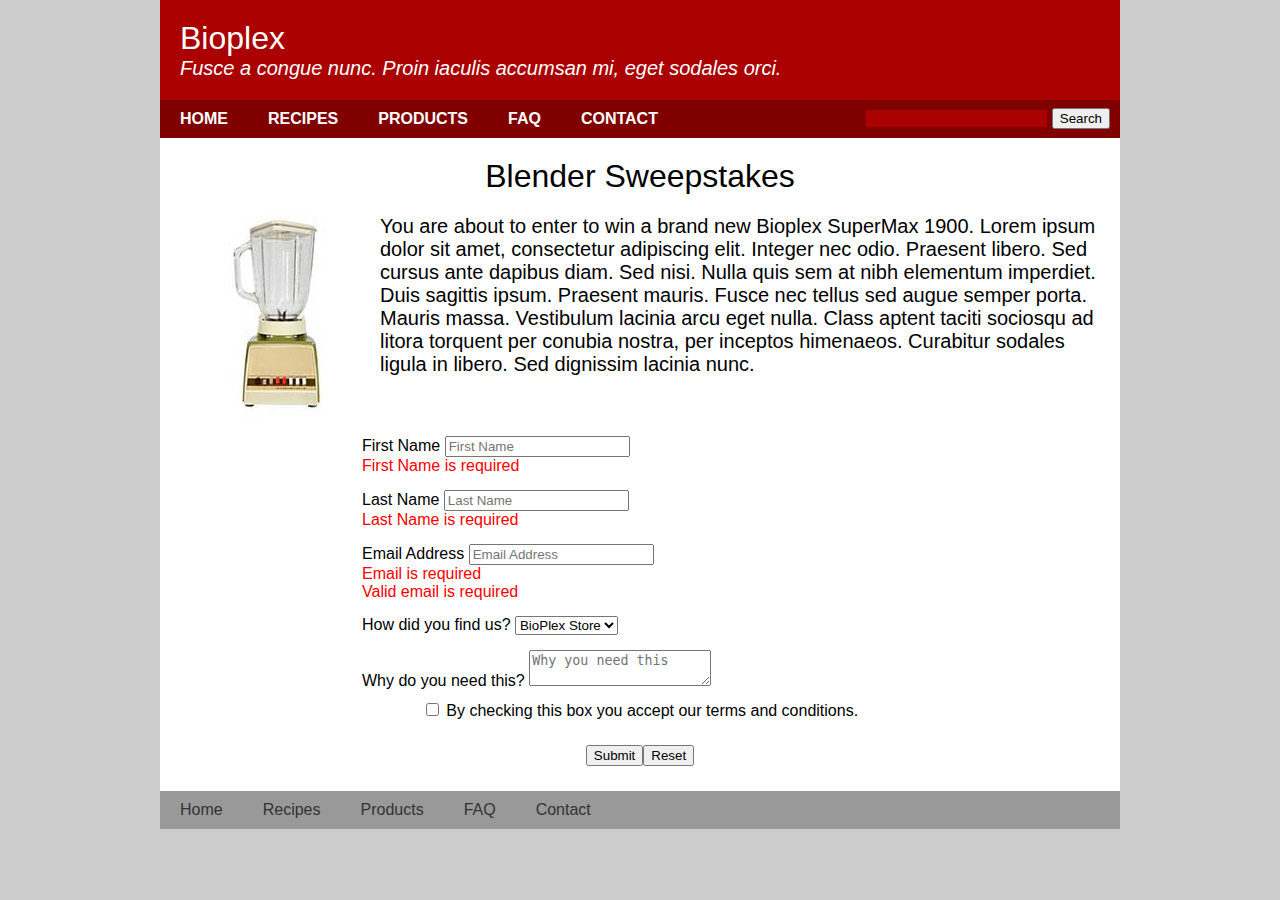
==== HTMLForm/index.html @ 42470d6b "all items" ====
<!doctype html>
<html>

    <head>
        <title>Sweepstakes</title>
        <link rel="stylesheet" href="styles/main.css">
        <script src="http://localhost:35729/livereload.js"></script>
    </head>

    <body>
        <div class="main">
            <div class="nav">
                <div class="main-title">
                    <h1>Bioplex</h1>
                    <h2>Fusce a congue nunc. Proin iaculis accumsan mi, eget sodales orci.</h2>
                </div>
                <div class="menu">
                    <ul>
                        <li><a href="#">Home</a></li>
                        <li><a href="#">Recipes</a></li>
                        <li><a href="#">Products</a></li>
                        <li><a href="#">FAQ</a></li>
                        <li><a href="#">Contact</a></li>
                    </ul>
                    <div class="search">
                        <input type="search" />
                        <button>Search</button>
                    </div>
                </div>
            </div>
            <div class="form-header">
                <div class="info">
                    <h1>Blender Sweepstakes</h1>
                    <img src="images/blender.jpg" />
                    <p>
                        You are about to enter to win a brand new Bioplex SuperMax 1900. Lorem ipsum dolor sit amet, consectetur adipiscing elit.
                        Integer nec odio. Praesent libero. Sed cursus ante dapibus diam. Sed nisi. Nulla quis sem at nibh
                        elementum imperdiet. Duis sagittis ipsum. Praesent mauris. Fusce nec tellus sed augue semper porta.
                        Mauris massa. Vestibulum lacinia arcu eget nulla. Class aptent taciti sociosqu ad litora torquent
                        per conubia nostra, per inceptos himenaeos. Curabitur sodales ligula in libero. Sed dignissim lacinia
                        nunc.
                    </p>
                </div>
                <section id="messages">
                    </section>
                <form>
                    <div class="input first">
                        <label for="firstName">First Name</label> 
                        <input type="text" id="firstName" placeholder="First Name"></input>
                        <span class="error requiredMsg">First Name is required</span>
                    </div>
                    <div class="input last">
                        <label for="lastName"> Last Name</label>
                        <input type="text" id="lastName" placeholder="Last Name"></input>
                        <span class="error requiredMsg">Last Name is required</span>
                    </div>
                    <div class="input email">
                        <label for="email"> Email Address</label>
                        <input type="email" id="emailAddress" placeholder="Email Address"></input>
                        <span class="error requiredMsg">Email is required</span>
                        <span class="error emailMsg">Valid email is required</span>
                    </div>
                    <div class="input select">
                        How did you find us? <select id="findUs">
                        <option selected="selected">BioPlex Store</option>
                        <option>Other</option></select>
                    </div>
                    <div class="input textarea"> 
                        <label for="why">Why do you need this? </label>
                        <textarea id="textarea" placeholder="Why you need this"></textarea>
                    </div>
                    <div class="terms">
                        <input type="checkbox" required> By checking this box you accept our terms and conditions.</input>
                    </div>
                    <div class="buttons">
                        <button type="submit" id="btnSubmit">Submit</button><button type="reset" id="btnReset">Reset</button>
                    </div>
                    
                    
                </form>
            </div>
            <div class="footer">
                <ul>
                    <li><a href="#">Home</a></li>
                    <li><a href="#">Recipes</a></li>
                    <li><a href="#">Products</a></li>
                    <li><a href="#">FAQ</a></li>
                    <li><a href="#">Contact</a></li>
                </ul>
            </div>
        </div>
        <script src="scripts/main.js"></script>
        
    </body>

</html>
---- HTMLForm/styles/main.css ----
* {
    box-sizing: border-box;
}

body {
    background: #ccc;
    padding: 0;
    margin: 0;
    font-family: "Helvetica Neue", Helvetica, Arial, sans-serif;
}

h1,
h2,
h3 {
    margin: 0;
    padding: 0;
    font-weight: normal;
}

ul {
    list-style: none;
    padding: 0;
    margin: 0;
}

.main {
    background: #fff;
    width: 960px;
    margin: 0 auto;
}

.nav {
    background: #a00;
}

.main-title {
    padding: 20px;
}

.nav h1 {
    color: #fff;
    margin-bottom: 0px;
}

.nav h2 {
    color: #fff;
    font-style: italic;
    font-size: 20px;
}

.nav .menu {
    background: #800000;
    float: left;
    width: 100%;
}

.menu li {
    float: left;
}

.menu a {
    color: #fff;
    text-decoration: none;
    font-weight: bold;
    text-transform: uppercase;
    display: block;
    padding: 10px 20px;
}

.menu .search {
    float: right;
    margin-right: 10px;
    padding: 8px 0;
}

.menu .search input {
    border: none;
    background: #aa0000;
    color: #fff;
}

.menu a:hover {
    text-decoration: underline;
    background: #700000;
}

.footer {
    float: left;
    width: 100%;
    background: #999999;
}

.footer li {
    float: left;
}

.footer li a {
    text-decoration: none;
    color: #333333;
    display: block;
    padding: 10px 20px;
}

.form-header .info {
    padding: 20px;
    clear: both;
}

.form-header .info h1 {
    text-align:center;
    }
.form-header .info img {
    display: block;
    float: left;
}

.form-header .info p {
    margin-top: 20px;
    font-size: 20px;
}

.form-header form {
    clear: both;
    width: 60%;
    margin: 0 auto;
}

.buttons{
    text-align:center;
    padding: 25px;
}
.terms{
    text-align: center;
}
.input{
    padding: 5px;
    margin: 5px;
}
.error{
    color:#ff0000;
    display:block;
}
.invalid{
    border:1px solid #ff0000;
    background:#ff9191; 
}
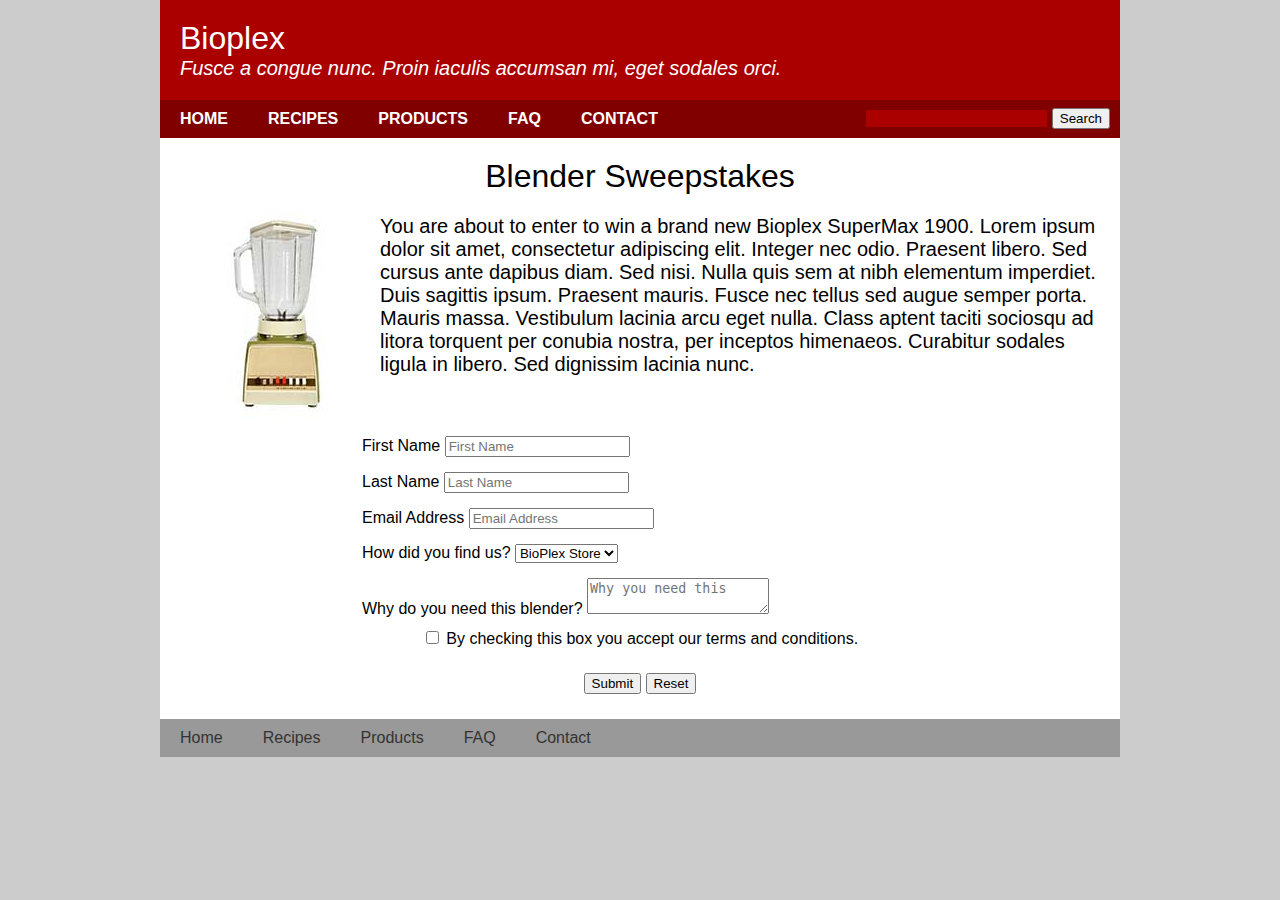
==== commit 4de80c90: "all" ====
--- a/HTMLForm/index.html
+++ b/HTMLForm/index.html
@@ -8,6 +8,9 @@
     </head>
 
     <body>
+            <section id="messages">
+            </section>
+         
         <div class="main">
             <div class="nav">
                 <div class="main-title">
@@ -46,34 +49,30 @@
                 <form>
                     <div class="input first">
                         <label for="firstName">First Name</label> 
-                        <input type="text" id="firstName" placeholder="First Name"></input>
-                        <span class="error requiredMsg">First Name is required</span>
-                    </div>
+                        <input type="text" id="firstName" placeholder="First Name" required></input>
+                  </div>
                     <div class="input last">
                         <label for="lastName"> Last Name</label>
                         <input type="text" id="lastName" placeholder="Last Name"></input>
-                        <span class="error requiredMsg">Last Name is required</span>
-                    </div>
+                   </div>
                     <div class="input email">
                         <label for="email"> Email Address</label>
                         <input type="email" id="emailAddress" placeholder="Email Address"></input>
-                        <span class="error requiredMsg">Email is required</span>
-                        <span class="error emailMsg">Valid email is required</span>
-                    </div>
+                  </div>
                     <div class="input select">
                         How did you find us? <select id="findUs">
                         <option selected="selected">BioPlex Store</option>
                         <option>Other</option></select>
                     </div>
                     <div class="input textarea"> 
-                        <label for="why">Why do you need this? </label>
+                        <label for="why">Why do you need this blender? </label>
                         <textarea id="textarea" placeholder="Why you need this"></textarea>
                     </div>
                     <div class="terms">
                         <input type="checkbox" required> By checking this box you accept our terms and conditions.</input>
                     </div>
                     <div class="buttons">
-                        <button type="submit" id="btnSubmit">Submit</button><button type="reset" id="btnReset">Reset</button>
+                        <button id="btnSubmit">Submit</button>  <button id="btnReset">Reset</button>
                     </div>
                     
                     
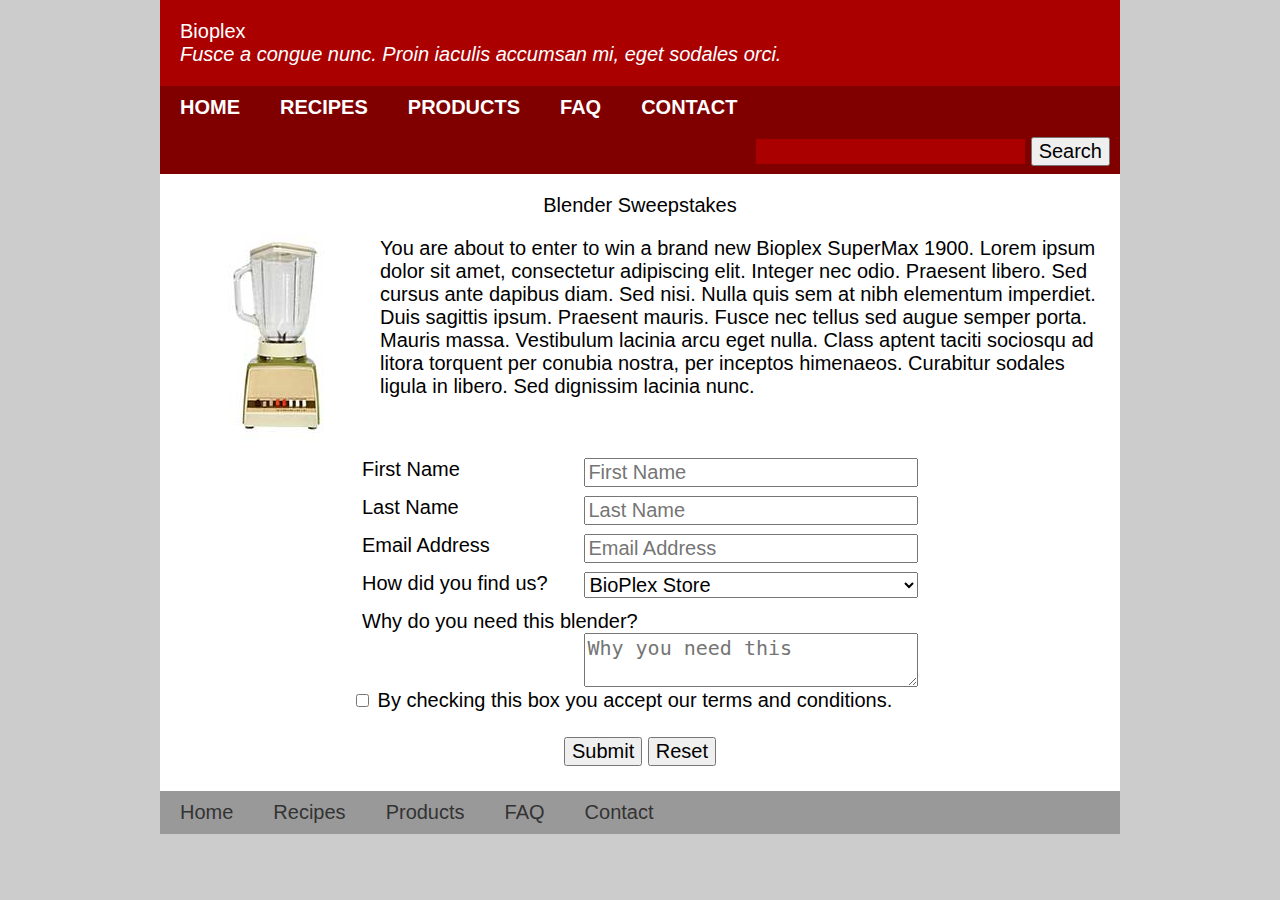
==== commit f0ef685f: "all changes" ====
--- a/HTMLForm/index.html
+++ b/HTMLForm/index.html
@@ -5,11 +5,11 @@
         <title>Sweepstakes</title>
         <link rel="stylesheet" href="styles/main.css">
         <script src="http://localhost:35729/livereload.js"></script>
+        <script src="https://ajax.googleapis.com/ajax/libs/jquery/3.3.1/jquery.min.js"></script>
     </head>
 
     <body>
-            <section id="messages">
-            </section>
+            
          
         <div class="main">
             <div class="nav">
@@ -48,28 +48,30 @@
                     </section>
                 <form>
                     <div class="input first">
-                        <label for="firstName">First Name</label> 
-                        <input type="text" id="firstName" placeholder="First Name" required></input>
+                        <label for="firstName" class="label">First Name </label>
+                        <input type="text" id="firstName" placeholder="First Name"></input></br>
                   </div>
                     <div class="input last">
-                        <label for="lastName"> Last Name</label>
+                        <label for="lastName" class="label">Last Name</label>
                         <input type="text" id="lastName" placeholder="Last Name"></input>
                    </div>
                     <div class="input email">
-                        <label for="email"> Email Address</label>
+                        <label for="email" class="label">Email Address</label>
                         <input type="email" id="emailAddress" placeholder="Email Address"></input>
                   </div>
                     <div class="input select">
-                        How did you find us? <select id="findUs">
-                        <option selected="selected">BioPlex Store</option>
-                        <option>Other</option></select>
+                        <label for="how" id="findUs" class="label">How did you find us? </label>
+                        <select id="findUsId">
+                            <option selected="selected">BioPlex Store</option>
+                            <option>Other</option>
+                        </select>
                     </div>
                     <div class="input textarea"> 
-                        <label for="why">Why do you need this blender? </label>
+                        <label for="why" class="label" id="why">Why do you need this blender? </label>
                         <textarea id="textarea" placeholder="Why you need this"></textarea>
-                    </div>
+                    </div></br></br>
                     <div class="terms">
-                        <input type="checkbox" required> By checking this box you accept our terms and conditions.</input>
+                        <input type="checkbox"> By checking this box you accept our terms and conditions.</input>
                     </div>
                     <div class="buttons">
                         <button id="btnSubmit">Submit</button>  <button id="btnReset">Reset</button>
@@ -89,7 +91,7 @@
             </div>
         </div>
         <script src="scripts/main.js"></script>
-        
+             
     </body>
 
 </html>--- a/HTMLForm/styles/main.css
+++ b/HTMLForm/styles/main.css
@@ -1,5 +1,7 @@
 * {
     box-sizing: border-box;
+    font-size: 20px;
+    
 }
 
 body {
@@ -125,22 +127,36 @@
     margin: 0 auto;
 }
 
-.buttons{
-    text-align:center;
-    padding: 25px;
-}
-.terms{
-    text-align: center;
-}
-.input{
-    padding: 5px;
-    margin: 5px;
-}
-.error{
+.errors{
     color:#ff0000;
     display:block;
 }
 .invalid{
     border:1px solid #ff0000;
     background:#ff9191; 
-}+}
+
+.buttons{
+    text-align:center;
+    padding: 25px;
+}
+
+.input{
+   display: block;
+    padding: 5px;
+    margin: 5px;
+    font-size: 20px;
+    clear: both;
+}
+
+#firstName,
+#lastName,
+#emailAddress,
+#textarea, 
+#findUsId{
+    width: 60%;
+    float: right;
+}
+
+
+
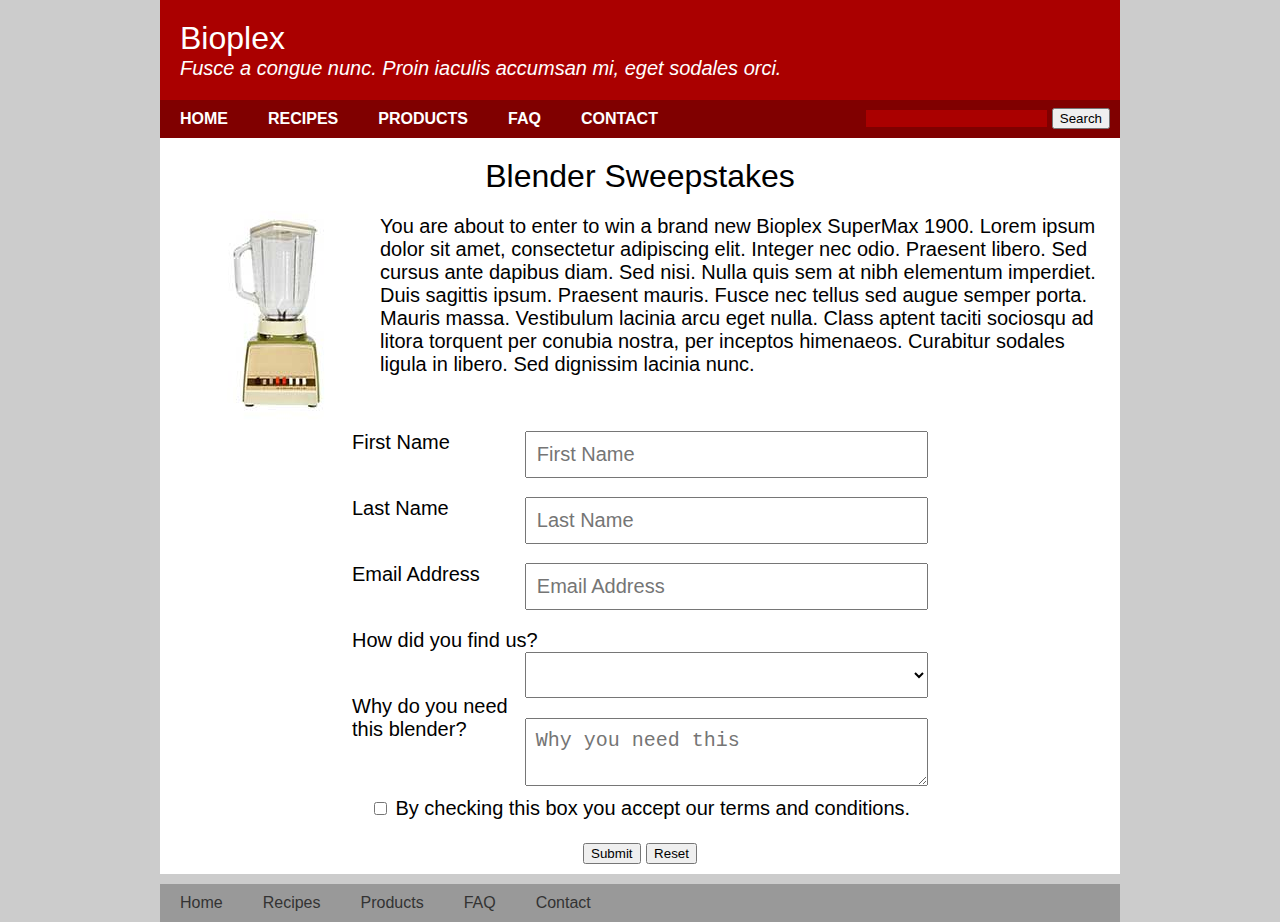
==== commit 034be2c3: "all items" ====
--- a/HTMLForm/index.html
+++ b/HTMLForm/index.html
@@ -4,8 +4,9 @@
     <head>
         <title>Sweepstakes</title>
         <link rel="stylesheet" href="styles/main.css">
-        <script src="http://localhost:35729/livereload.js"></script>
-        <script src="https://ajax.googleapis.com/ajax/libs/jquery/3.3.1/jquery.min.js"></script>
+    <script src="http://localhost:35729/livereload.js"></script> 
+    <script src="https://code.jquery.com/jquery-3.1.1.js"></script> 
+     <!-- comment out for error  <script src="https://code.jquery.com/jquery-3.1.1.min.js"></script>--> 
     </head>
 
     <body>
@@ -46,32 +47,34 @@
                 </div>
                 <section id="messages">
                     </section>
-                <form>
+                <form action="#" id="myForm" method="post">
                     <div class="input first">
-                        <label for="firstName" class="label">First Name </label>
-                        <input type="text" id="firstName" placeholder="First Name"></input></br>
-                  </div>
+                        <label for="firstName">First Name </label>
+                        <input type="text" id="firstName" name="firstName" placeholder="First Name"></input>
+                  </div><br/>
                     <div class="input last">
-                        <label for="lastName" class="label">Last Name</label>
-                        <input type="text" id="lastName" placeholder="Last Name"></input>
-                   </div>
+                        <label for="lastName">Last Name</label>
+                        <input type="text" id="lastName" name="lastsName" placeholder="Last Name"></input>
+                   </div></br>
                     <div class="input email">
-                        <label for="email" class="label">Email Address</label>
-                        <input type="email" id="emailAddress" placeholder="Email Address"></input>
-                  </div>
+                        <label for="email">Email Address</label>
+                        <input type="text" id="emailAddress" name="emailAddress" placeholder="Email Address"></input>
+                  </div></br>
                     <div class="input select">
-                        <label for="how" id="findUs" class="label">How did you find us? </label>
+                        <label for="findUs" id="findUs">How did you find us? </label>
                         <select id="findUsId">
-                            <option selected="selected">BioPlex Store</option>
+                            <option selected="selected"></option>
+                            <option >BioPlex Store</option>
                             <option>Other</option>
                         </select>
-                    </div>
+                    </div></br>
                     <div class="input textarea"> 
                         <label for="why" class="label" id="why">Why do you need this blender? </label>
                         <textarea id="textarea" placeholder="Why you need this"></textarea>
                     </div></br></br>
-                    <div class="terms">
-                        <input type="checkbox"> By checking this box you accept our terms and conditions.</input>
+                    <div class="checkBox">
+                        <label for="terms">
+                        <input type="checkbox" name="terms" is="terms"> By checking this box you accept our terms and conditions.</label>
                     </div>
                     <div class="buttons">
                         <button id="btnSubmit">Submit</button>  <button id="btnReset">Reset</button>
@@ -91,7 +94,7 @@
             </div>
         </div>
         <script src="scripts/main.js"></script>
-             
+       
     </body>
 
 </html>--- a/HTMLForm/styles/main.css
+++ b/HTMLForm/styles/main.css
@@ -1,7 +1,6 @@
 * {
     box-sizing: border-box;
-    font-size: 20px;
-    
+       
 }
 
 body {
@@ -125,6 +124,7 @@
     clear: both;
     width: 60%;
     margin: 0 auto;
+    font-size: 20px;
 }
 
 .errors{
@@ -137,16 +137,21 @@
 }
 
 .buttons{
+    clear: both;
     text-align:center;
-    padding: 25px;
+    padding: 10px;
+    margin: 10px; 
+    font-size: 20px;
+    
 }
 
-.input{
-   display: block;
-    padding: 5px;
-    margin: 5px;
-    font-size: 20px;
-    clear: both;
+.input {
+    margin-top: 10px;
+    margin-bottom: 10px;
+}
+
+.checkBox {
+    text-align: center;
 }
 
 #firstName,
@@ -154,9 +159,25 @@
 #emailAddress,
 #textarea, 
 #findUsId{
-    width: 60%;
+    width: 70%;
+    font-size: 20px;
+    padding: 10px;
     float: right;
 }
 
 
 
+.invalid::-webkit-input-placeholder { /* Chrome/Opera/Safari */
+    color: #ff0000;
+  }
+  .invalid::-moz-placeholder { /* Firefox 19+ */
+    color: #ff0000;
+  }
+  .invalid:-ms-input-placeholder { /* IE 10+ */
+    color: #ff0000;
+  }
+  .invalid:-moz-placeholder { /* Firefox 18- */
+    color: #ff0000;
+  }
+
+
